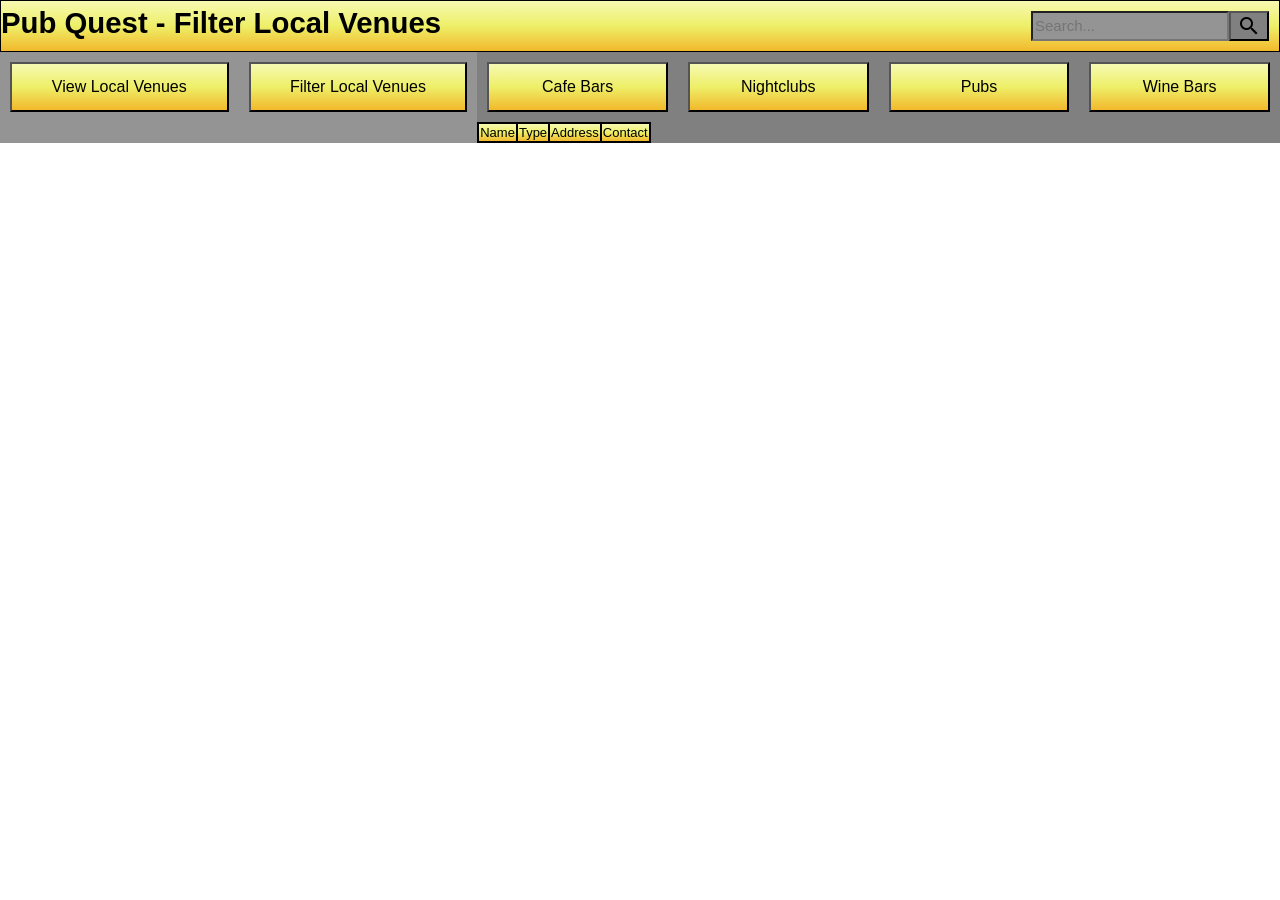
==== documentation templates/docs/PubCrawlPlanner/index.html @ fecc7340 "V16.1.1 adjusted button sizes on nav bar to adapt better to diff screen sizes. Need to change from i" ====
<html>

    <head>
        <title>Pub Quest - Filter Local Venues</title>

        <link rel="stylesheet" href="style.css">
        <link rel="preconnect" href="https://fonts.googleapis.com">
        <link rel="preconnect" href="https://fonts.gstatic.com" crossorigin>
        <link href="https://fonts.googleapis.com/css2?family=Roboto:wght@700;900&display=swap" rel="stylesheet">
        <link href="https://fonts.googleapis.com/icon?family=Material+Icons" rel="stylesheet">
        <link rel="stylesheet" href="https://www.w3schools.com/w3css/4/w3.css">

        <script>
            function outputTable(json) {
                let e = document.getElementById("results");
                e.innerHTML = "";
                let f = json.features;
                for(let i=0;i<f.length;i++) {
                    let tr = document.createElement("tr");
                    e.appendChild(tr);
    
                    let a = f[i].attributes;
                    
                    tr.dataset.mapeast = a.MAPEAST; // store coords as hidden attributes as users dont need access, but required for path finding later
                    tr.dataset.mapnorth = a.MAPNORTH;
    
                    let td = document.createElement("td");
                    td.innerHTML = a.TRADING_NAME;
                    tr.appendChild(td);

                    td = document.createElement("td");
                    td.innerHTML = a.TYPE_OF_PREMISE;
                    tr.appendChild(td);

                    td = document.createElement("td");
                    td.innerHTML = a.TRADING_ADDRESS;
                    tr.appendChild(td);

                    td = document.createElement("td");
                    td.innerHTML = a.BUSINESS_CONTACT;
                    tr.appendChild(td);
                }
            }
    
            function filter(type) {
                let enc = encodeURIComponent(type);
                let url = `https://maps2.bristol.gov.uk/server2/rest/services/ext/ll_leisure_and_culture/MapServer/14/query?where=TYPE_OF_PREMISE%20%3D%20'${enc}'&outFields=MAPEAST,MAPNORTH,TYPE_OF_PREMISE,TRADING_NAME,TRADING_ADDRESS,BUSINESS_CONTACT&outSR=4326&f=json`;
                fetch(url).then(r=>r.json()).then(outputTable)
            }
    
            function like(type) {
                let enc = encodeURIComponent(type);
                let url = `https://maps2.bristol.gov.uk/server2/rest/services/ext/ll_leisure_and_culture/MapServer/14/query?where=TYPE_OF_PREMISE%20%LIKE%20'${enc}'&outFields=MAPEAST,MAPNORTH,TYPE_OF_PREMISE,TRADING_NAME,TRADING_ADDRESS,BUSINESS_CONTACT&outSR=4326&f=json`;
                fetch(url).then(r=>r.json()).then(outputTable)
            }
    
            function query() {
                let url = "https://maps2.bristol.gov.uk/server2/rest/services/ext/ll_leisure_and_culture/MapServer/14/query?where=1%3D1&outFields=MAPEAST,MAPNORTH,TYPE_OF_PREMISE,TRADING_NAME,TRADING_ADDRESS,BUSINESS_CONTACT&outSR=4326&f=json"
                fetch(url).then(r=>r.json()).then(outputTable)
            }
    
            function search(searchTerm) {
                let enc = encodeURIComponent(searchTerm);
                let url = `https://maps2.bristol.gov.uk/server2/rest/services/ext/ll_leisure_and_culture/MapServer/14/query?where=&text=${enc}&outFields=*&f=json`;
                fetch(url).then(r=>r.json()).then(outputTable)
            }
    
            // Request user geolocation and callback with lat, lon
            function getLocation(page) {
                if (navigator.geolocation) {
                    navigator.geolocation.getCurrentPosition( // permission granted, denied - location defaults to central Bristol
                        loc => window.location.href=`${page}?lat=${loc.coords.latitude}&lon=${loc.coords.longitude}`,
                        () => window.location.href=`${page}?lat=51.454514&lon=-2.587910`
                    )
                }
                else { // if unsupported feature, location defaults to central Bristol
                    window.alert("Geolocation is not supported by this browser.");
                    window.location.href=`${page}?lat=51.454514&lon=-2.587910`;
                }
            }
    
        </script>
    </head>
    
    <body>
        <div class="grid-container">
            <header class="gold padded gold-gradient">
                <span class="title">Pub Quest - Filter Local Venues</span>
                <form id="search" action="index.html" class="nav-bar">
                    <input name="searchterm" type="text" placeholder="Search..." style="background-color: rgb(148, 148, 148);">
                    <button type="submit" style="background-color: grey;"><i class="material-icons">search</i></button>
                </form>
            </header>
            <nav class="nav-bar">
                <button class="gold-gradient nav-button" onclick="getLocation('map.html')" style="width: 50%;">View Local Venues</button>
                <button class="gold-gradient nav-button" onclick="location.href='index.html'" style="width: 50%;">Filter Local Venues</button>
            </nav>
            <main>
                <div class="nav-bar">
                    <button class = "gold-gradient nav-button" onclick="filter('Cafe Bar')">Cafe Bars</button>
                    <button class="gold-gradient nav-button" onclick="filter('Nightclub')">Nightclubs</button>
                    <button class="gold-gradient nav-button" onclick="filter('Public House')">Pubs</button>
                    <button class="gold-gradient nav-button" onclick="filter('Wine Bar')">Wine Bars</button>
                </div>
                <table>
                    <thead><th>Name</th><th>Type</th><th>Address</th><th>Contact</th></thead>
                    <tbody id="results"></tbody>
                </table>
            </main>
        </div>
        <script>
            var urlParams = new URLSearchParams(location.search);
            var searchTerm = urlParams.get('searchterm');
            if (searchTerm) search(searchTerm);
            else query()
        </script>
    </body>
 
</html>
---- documentation templates/docs/PubCrawlPlanner/style.css ----
.grid-container {
    display:grid;
    grid-template-areas:
    'h h h h '
    'n m m m '
    'n m m m '
}
header {
    grid-area:h; 
    background-color: gold; 
    border: 1px solid black;
}
nav {
    grid-area:n; 
    background-color: rgb(148, 148, 148);
}
main {
    grid-area:m; 
    background-color: grey;
}
 
#search {
    float: right;
    margin: 10px;
}
 
.title { 
    font-weight: bold; 
    font-size: 22pt; 
    font-family: 'SuperPixel', sans-serif; /* Using custom font, but using sans-serif as backup */
} 
 
#map { position: relative;
height: 450px;
width: 725px;
margin-left: 10px; 
margin-right: 10px;
margin-top: 10px;
margin-bottom: 10px;
}

.map-overlay {
    position: absolute;
    top: 0;
    left: 0;
    width: 100%;
    height: 100%;
    z-index: 99999; /* Ensure the overlay is on top of the map, using 99999 as map has high priority already */
    pointer-events: none; /* Allow clicks to pass through */
}

@font-face {
    font-family: 'SuperPixel';
    src: url('fonts/SuperPixel.ttf');
    font-weight: normal;
    font-style: normal;
}

@font-face {
    font-family: 'MiniPixel';
    src: url('fonts/MiniPixel.otf');
    font-weight: normal;
    font-style: normal;
}

* {
    font-family: 'MiniPixel', sans-serif; /* sets default font to custom font, with sans-serif as backup */
}

.gold-gradient {
    background: linear-gradient(to top, #f2b82c 0%, #eeef68 50%, #f6f9b2 100%);
}

.nav-button {
    width: 25%;
    height: 50px;
    font-family: 'SuperPixel', sans-serif;
    font-size: 16px;
    margin: 10px;
}

.nav-button:hover {
    background: #808080;
    color: black;
}

.nav-bar {
    display: flex; /*converts to flex container, automatically aligning items*/;
}

th {
    background: linear-gradient(to top, #f2b82c 0%, #eeef68 50%, #f6f9b2 100%);
    font-family: 'SuperPixel', sans-serif;
    font-weight: lighter;
    font-size: 13px;
    border: 2px solid black;
}

table, td{
    border-collapse: collapse;
    border: 1px solid black;
}
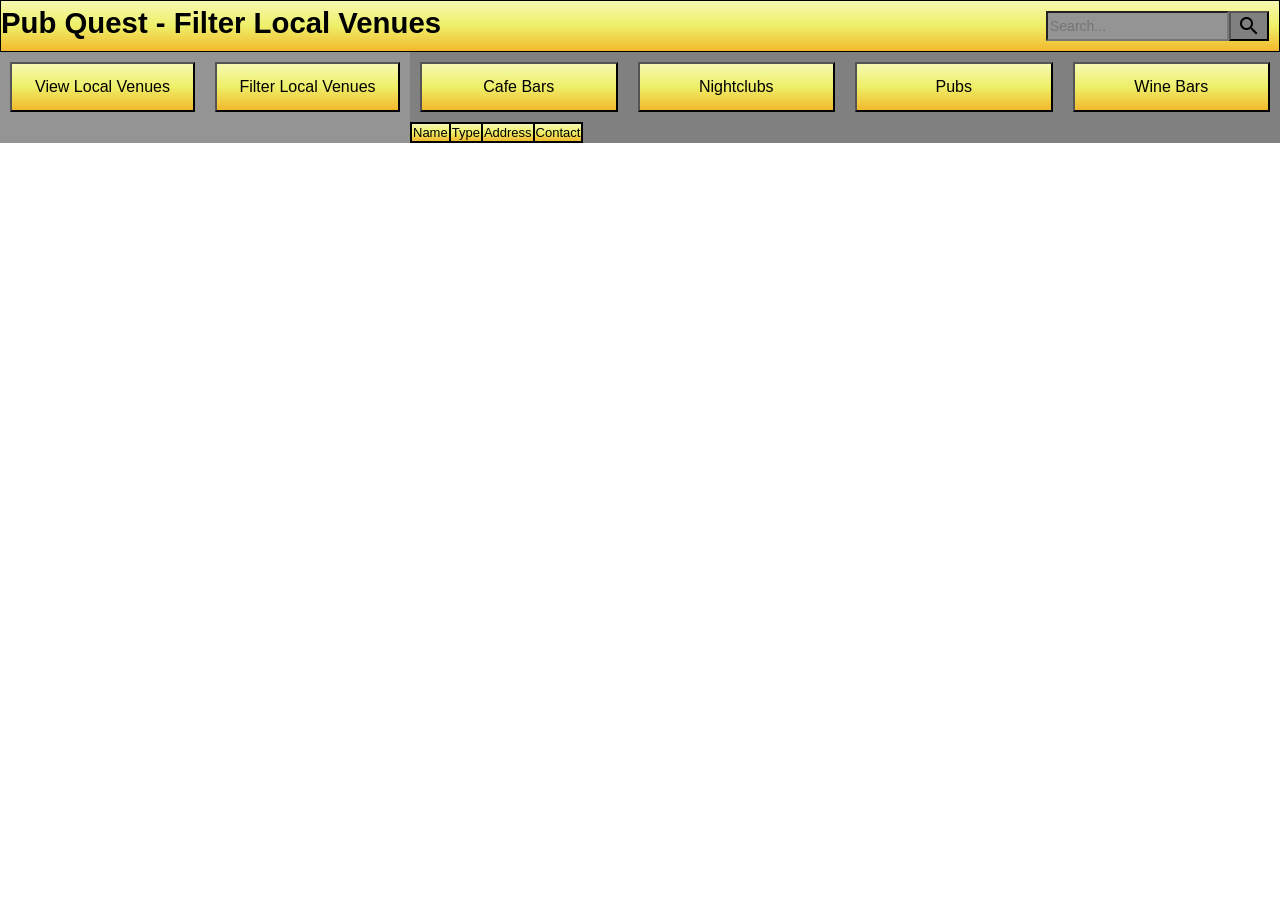
==== commit 891f821c: "V16.1.2 Converted to css + additional comments" ====
--- a/documentation templates/docs/PubCrawlPlanner/index.html
+++ b/documentation templates/docs/PubCrawlPlanner/index.html
@@ -42,24 +42,24 @@
                 }
             }
     
-            function filter(type) {
-                let enc = encodeURIComponent(type);
+            function filter(type) { // shows fields with direct match to input type
+                let enc = encodeURIComponent(type); // used to pass in the input value into the url query
                 let url = `https://maps2.bristol.gov.uk/server2/rest/services/ext/ll_leisure_and_culture/MapServer/14/query?where=TYPE_OF_PREMISE%20%3D%20'${enc}'&outFields=MAPEAST,MAPNORTH,TYPE_OF_PREMISE,TRADING_NAME,TRADING_ADDRESS,BUSINESS_CONTACT&outSR=4326&f=json`;
                 fetch(url).then(r=>r.json()).then(outputTable)
             }
     
-            function like(type) {
+            function like(type) { // shows fields with partial match to input type
                 let enc = encodeURIComponent(type);
                 let url = `https://maps2.bristol.gov.uk/server2/rest/services/ext/ll_leisure_and_culture/MapServer/14/query?where=TYPE_OF_PREMISE%20%LIKE%20'${enc}'&outFields=MAPEAST,MAPNORTH,TYPE_OF_PREMISE,TRADING_NAME,TRADING_ADDRESS,BUSINESS_CONTACT&outSR=4326&f=json`;
                 fetch(url).then(r=>r.json()).then(outputTable)
             }
     
-            function query() {
+            function query() { // shows all fields
                 let url = "https://maps2.bristol.gov.uk/server2/rest/services/ext/ll_leisure_and_culture/MapServer/14/query?where=1%3D1&outFields=MAPEAST,MAPNORTH,TYPE_OF_PREMISE,TRADING_NAME,TRADING_ADDRESS,BUSINESS_CONTACT&outSR=4326&f=json"
                 fetch(url).then(r=>r.json()).then(outputTable)
             }
     
-            function search(searchTerm) {
+            function search(searchTerm) { // shows fields with partial match to search input
                 let enc = encodeURIComponent(searchTerm);
                 let url = `https://maps2.bristol.gov.uk/server2/rest/services/ext/ll_leisure_and_culture/MapServer/14/query?where=&text=${enc}&outFields=*&f=json`;
                 fetch(url).then(r=>r.json()).then(outputTable)
@@ -87,8 +87,8 @@
             <header class="gold padded gold-gradient">
                 <span class="title">Pub Quest - Filter Local Venues</span>
                 <form id="search" action="index.html" class="nav-bar">
-                    <input name="searchterm" type="text" placeholder="Search..." style="background-color: rgb(148, 148, 148);">
-                    <button type="submit" style="background-color: grey;"><i class="material-icons">search</i></button>
+                    <input name="searchterm" type="text" placeholder="Search..." class="search-bar">
+                    <button type="submit" class="search-button"><i class="material-icons">search</i></button>
                 </form>
             </header>
             <nav class="nav-bar">
--- a/documentation templates/docs/PubCrawlPlanner/style.css
+++ b/documentation templates/docs/PubCrawlPlanner/style.css
@@ -77,6 +77,7 @@
     font-family: 'SuperPixel', sans-serif;
     font-size: 16px;
     margin: 10px;
+    min-width: 160px; /* set a min width to ensure text stays within the buttons on diff screen sizes */
 }
 
 .nav-button:hover {
@@ -100,3 +101,19 @@
     border-collapse: collapse;
     border: 1px solid black;
 }
+
+.search-button {
+    background-color: grey;
+    color: black
+}
+
+.search-button:hover {
+    background-color: black;
+    color: white;
+}
+
+.search-bar {
+    font-family: 'SuperPixel', sans-serif;
+    font-size: 14px;
+    background-color: rgb(148, 148, 148);
+}
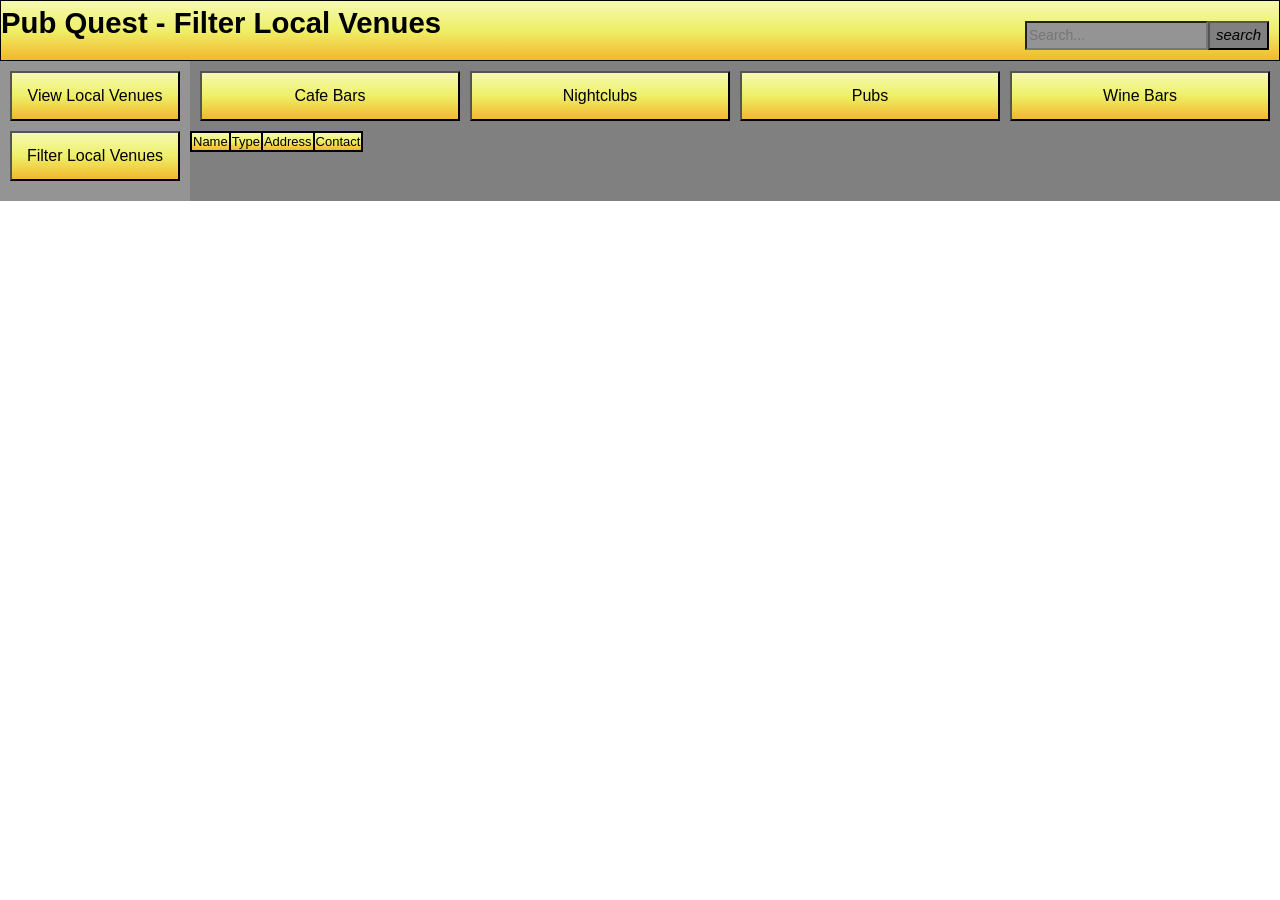
==== commit 242908ca: "V17 - Moved scripts to external javascript files - Added improved OnClick effects to buttons - Adjus" ====
--- a/documentation templates/docs/PubCrawlPlanner/index.html
+++ b/documentation templates/docs/PubCrawlPlanner/index.html
@@ -4,82 +4,10 @@
         <title>Pub Quest - Filter Local Venues</title>
 
         <link rel="stylesheet" href="style.css">
-        <link rel="preconnect" href="https://fonts.googleapis.com">
-        <link rel="preconnect" href="https://fonts.gstatic.com" crossorigin>
-        <link href="https://fonts.googleapis.com/css2?family=Roboto:wght@700;900&display=swap" rel="stylesheet">
-        <link href="https://fonts.googleapis.com/icon?family=Material+Icons" rel="stylesheet">
         <link rel="stylesheet" href="https://www.w3schools.com/w3css/4/w3.css">
 
-        <script>
-            function outputTable(json) {
-                let e = document.getElementById("results");
-                e.innerHTML = "";
-                let f = json.features;
-                for(let i=0;i<f.length;i++) {
-                    let tr = document.createElement("tr");
-                    e.appendChild(tr);
-    
-                    let a = f[i].attributes;
-                    
-                    tr.dataset.mapeast = a.MAPEAST; // store coords as hidden attributes as users dont need access, but required for path finding later
-                    tr.dataset.mapnorth = a.MAPNORTH;
-    
-                    let td = document.createElement("td");
-                    td.innerHTML = a.TRADING_NAME;
-                    tr.appendChild(td);
-
-                    td = document.createElement("td");
-                    td.innerHTML = a.TYPE_OF_PREMISE;
-                    tr.appendChild(td);
-
-                    td = document.createElement("td");
-                    td.innerHTML = a.TRADING_ADDRESS;
-                    tr.appendChild(td);
-
-                    td = document.createElement("td");
-                    td.innerHTML = a.BUSINESS_CONTACT;
-                    tr.appendChild(td);
-                }
-            }
-    
-            function filter(type) { // shows fields with direct match to input type
-                let enc = encodeURIComponent(type); // used to pass in the input value into the url query
-                let url = `https://maps2.bristol.gov.uk/server2/rest/services/ext/ll_leisure_and_culture/MapServer/14/query?where=TYPE_OF_PREMISE%20%3D%20'${enc}'&outFields=MAPEAST,MAPNORTH,TYPE_OF_PREMISE,TRADING_NAME,TRADING_ADDRESS,BUSINESS_CONTACT&outSR=4326&f=json`;
-                fetch(url).then(r=>r.json()).then(outputTable)
-            }
-    
-            function like(type) { // shows fields with partial match to input type
-                let enc = encodeURIComponent(type);
-                let url = `https://maps2.bristol.gov.uk/server2/rest/services/ext/ll_leisure_and_culture/MapServer/14/query?where=TYPE_OF_PREMISE%20%LIKE%20'${enc}'&outFields=MAPEAST,MAPNORTH,TYPE_OF_PREMISE,TRADING_NAME,TRADING_ADDRESS,BUSINESS_CONTACT&outSR=4326&f=json`;
-                fetch(url).then(r=>r.json()).then(outputTable)
-            }
-    
-            function query() { // shows all fields
-                let url = "https://maps2.bristol.gov.uk/server2/rest/services/ext/ll_leisure_and_culture/MapServer/14/query?where=1%3D1&outFields=MAPEAST,MAPNORTH,TYPE_OF_PREMISE,TRADING_NAME,TRADING_ADDRESS,BUSINESS_CONTACT&outSR=4326&f=json"
-                fetch(url).then(r=>r.json()).then(outputTable)
-            }
-    
-            function search(searchTerm) { // shows fields with partial match to search input
-                let enc = encodeURIComponent(searchTerm);
-                let url = `https://maps2.bristol.gov.uk/server2/rest/services/ext/ll_leisure_and_culture/MapServer/14/query?where=&text=${enc}&outFields=*&f=json`;
-                fetch(url).then(r=>r.json()).then(outputTable)
-            }
-    
-            // Request user geolocation and callback with lat, lon
-            function getLocation(page) {
-                if (navigator.geolocation) {
-                    navigator.geolocation.getCurrentPosition( // permission granted, denied - location defaults to central Bristol
-                        loc => window.location.href=`${page}?lat=${loc.coords.latitude}&lon=${loc.coords.longitude}`,
-                        () => window.location.href=`${page}?lat=51.454514&lon=-2.587910`
-                    )
-                }
-                else { // if unsupported feature, location defaults to central Bristol
-                    window.alert("Geolocation is not supported by this browser.");
-                    window.location.href=`${page}?lat=51.454514&lon=-2.587910`;
-                }
-            }
-    
-        </script>
+        <script src="index.js"> // calls script early so it loads earlier
+        </script> 
     </head>
     
     <body>
@@ -91,16 +19,16 @@
                     <button type="submit" class="search-button"><i class="material-icons">search</i></button>
                 </form>
             </header>
-            <nav class="nav-bar">
-                <button class="gold-gradient nav-button" onclick="getLocation('map.html')" style="width: 50%;">View Local Venues</button>
-                <button class="gold-gradient nav-button" onclick="location.href='index.html'" style="width: 50%;">Filter Local Venues</button>
+            <nav class="nav-column">
+                <button class="gold-gradient nav-button" onclick="getLocation('map.html')" style="width: 100%">View Local Venues</button>
+                <button class="gold-gradient nav-button" onclick="location.href='index.html'" style="width: 100%">Filter Local Venues</button>
             </nav>
             <main>
                 <div class="nav-bar">
-                    <button class = "gold-gradient nav-button" onclick="filter('Cafe Bar')">Cafe Bars</button>
-                    <button class="gold-gradient nav-button" onclick="filter('Nightclub')">Nightclubs</button>
-                    <button class="gold-gradient nav-button" onclick="filter('Public House')">Pubs</button>
-                    <button class="gold-gradient nav-button" onclick="filter('Wine Bar')">Wine Bars</button>
+                    <button class = "gold-gradient nav-button" onclick="setActive(this); filter('Cafe Bar')">Cafe Bars</button>
+                    <button class="gold-gradient nav-button" onclick="setActive(this); filter('Nightclub')">Nightclubs</button>
+                    <button class="gold-gradient nav-button" onclick="setActive(this); filter('Public House')">Pubs</button>
+                    <button class="gold-gradient nav-button" onclick="setActive(this); filter('Wine Bar')">Wine Bars</button>
                 </div>
                 <table>
                     <thead><th>Name</th><th>Type</th><th>Address</th><th>Contact</th></thead>
@@ -108,7 +36,8 @@
                 </table>
             </main>
         </div>
-        <script>
+        
+        <script> // leaving this script in the body to ensure rest of script from the js file has loaded first
             var urlParams = new URLSearchParams(location.search);
             var searchTerm = urlParams.get('searchterm');
             if (searchTerm) search(searchTerm);
--- a/documentation templates/docs/PubCrawlPlanner/style.css
+++ b/documentation templates/docs/PubCrawlPlanner/style.css
@@ -3,7 +3,8 @@
     grid-template-areas:
     'h h h h '
     'n m m m '
-    'n m m m '
+    'n m m m ';
+    grid-template-columns: 1fr 2fr 2fr 2fr; /* 1/7 for nav, 6/7 for main */
 }
 header {
     grid-area:h; 
@@ -39,7 +40,7 @@
 margin-bottom: 10px;
 }
 
-.map-overlay {
+#map-overlay {
     position: absolute;
     top: 0;
     left: 0;
@@ -76,17 +77,32 @@
     height: 50px;
     font-family: 'SuperPixel', sans-serif;
     font-size: 16px;
-    margin: 10px;
     min-width: 160px; /* set a min width to ensure text stays within the buttons on diff screen sizes */
+    margin-right: 10px;
+    margin-bottom: 10px;
 }
 
-.nav-button:hover {
+.nav-button:active {
     background: #808080;
-    color: black;
+    color: white;
+}
+
+.nav-button.active { /* active class for filter buttons for setActive function in index.js */
+    background: #808080;
+    color: white;
 }
 
 .nav-bar {
     display: flex; /*converts to flex container, automatically aligning items*/;
+    flex-direction: row;
+    padding-left: 10px;
+    padding-top: 10px;
+}
+
+.nav-column {
+    display: flex;
+    flex-direction: column; /* stack buttons vertically rather than horizontally */
+    padding: 10px;
 }
 
 th {
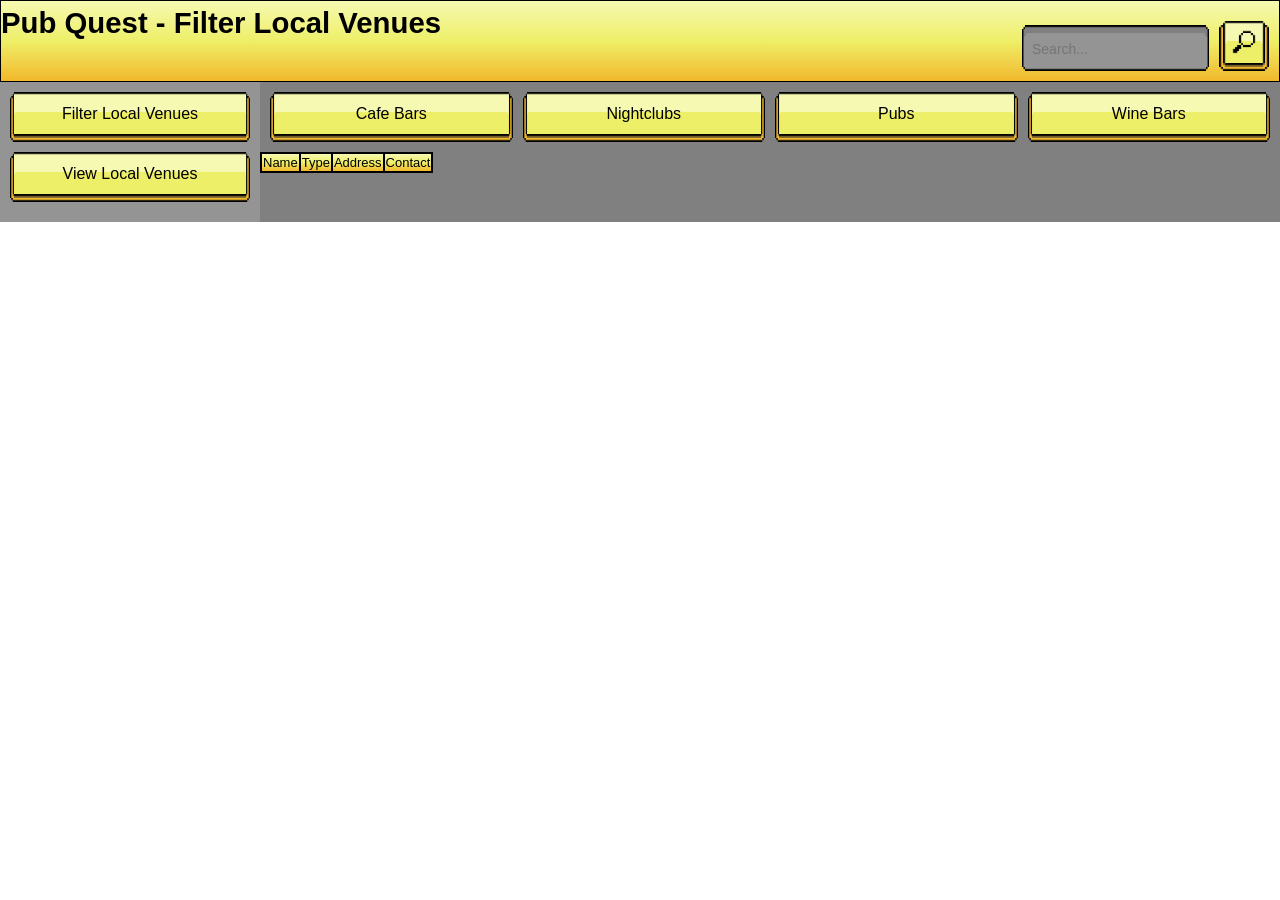
==== commit 4af6f793: "V18 - Custom navigation and search buttons - Temporarily removed map border" ====
--- a/documentation templates/docs/PubCrawlPlanner/index.html
+++ b/documentation templates/docs/PubCrawlPlanner/index.html
@@ -6,29 +6,29 @@
         <link rel="stylesheet" href="style.css">
         <link rel="stylesheet" href="https://www.w3schools.com/w3css/4/w3.css">
 
-        <script src="index.js"> // calls script early so it loads earlier
-        </script> 
+        <script src="index.js"> // calls script early so it loads earlier</script> 
+        <script src="common.js"></script>
     </head>
     
     <body>
         <div class="grid-container">
-            <header class="gold padded gold-gradient">
+            <header class="gold-gradient">
                 <span class="title">Pub Quest - Filter Local Venues</span>
                 <form id="search" action="index.html" class="nav-bar">
                     <input name="searchterm" type="text" placeholder="Search..." class="search-bar">
-                    <button type="submit" class="search-button"><i class="material-icons">search</i></button>
+                    <button type="submit" class="search-button"></button>
                 </form>
             </header>
             <nav class="nav-column">
-                <button class="gold-gradient nav-button" onclick="getLocation('map.html')" style="width: 100%">View Local Venues</button>
-                <button class="gold-gradient nav-button" onclick="location.href='index.html'" style="width: 100%">Filter Local Venues</button>
+                <button class="gold-gradient nav-button" onclick="getLocation('index.html');" style="width: 100%"><span class="label">Filter Local Venues</span></button>
+                <button class="gold-gradient nav-button" onclick="getLocation('map.html');" style="width: 100%"><span class="label">View Local Venues</span></button>
             </nav>
             <main>
                 <div class="nav-bar">
-                    <button class = "gold-gradient nav-button" onclick="setActive(this); filter('Cafe Bar')">Cafe Bars</button>
-                    <button class="gold-gradient nav-button" onclick="setActive(this); filter('Nightclub')">Nightclubs</button>
-                    <button class="gold-gradient nav-button" onclick="setActive(this); filter('Public House')">Pubs</button>
-                    <button class="gold-gradient nav-button" onclick="setActive(this); filter('Wine Bar')">Wine Bars</button>
+                    <button class="gold-gradient nav-button" onclick="setBarActive(this); filter('Cafe Bar')"><span class="label">Cafe Bars</span></button>
+                    <button class="gold-gradient nav-button" onclick="setBarActive(this); filter('Nightclub')"><span class="label">Nightclubs</span></button>
+                    <button class="gold-gradient nav-button" onclick="setBarActive(this); filter('Public House')"><span class="label">Pubs</span></button>
+                    <button class="gold-gradient nav-button" onclick="setBarActive(this); filter('Wine Bar')"><span class="label">Wine Bars</span></button>
                 </div>
                 <table>
                     <thead><th>Name</th><th>Type</th><th>Address</th><th>Contact</th></thead>
--- a/documentation templates/docs/PubCrawlPlanner/style.css
+++ b/documentation templates/docs/PubCrawlPlanner/style.css
@@ -77,19 +77,35 @@
     height: 50px;
     font-family: 'SuperPixel', sans-serif;
     font-size: 16px;
-    min-width: 160px; /* set a min width to ensure text stays within the buttons on diff screen sizes */
+    min-width: 230px; /* set a min width to ensure text stays within the buttons on diff screen sizes */
     margin-right: 10px;
     margin-bottom: 10px;
+    background-color: transparent;
+    background-image: url('images/buttonUp.png');
+    background-size: 100% 100%;
+    background-position: center;
+    border: none;
+    padding-bottom: 7px; /* ensures buttons are central on custom background image, rather than button itself */
 }
 
 .nav-button:active {
-    background: #808080;
-    color: white;
+    background-image: url('images/buttonDown.png');
+}
+
+.nav-button .label {
+    display: inline-block; /* allows transform to shift text inside button for enhanced click effect */
+}
+
+.nav-button:active .label{
+    transform: translateY(2px); /* performs translation when button is clicked */
 }
 
 .nav-button.active { /* active class for filter buttons for setActive function in index.js */
-    background: #808080;
-    color: white;
+    background-image: url('images/buttonDown.png');
+}
+
+.nav-button.active .label{
+    transform: translateY(2px); /* maintains tranformed text position while active */
 }
 
 .nav-bar {
@@ -119,17 +135,33 @@
 }
 
 .search-button {
-    background-color: grey;
-    color: black
+    width: 50px;
+    height: 50px;
+    margin-left: 10px;
+    background-color: transparent;
+    background-image: url("images/searchButtonUp.png");
+    background-size: 100% 100%;
+    background-position: center;
+    border: none;
 }
 
-.search-button:hover {
-    background-color: black;
-    color: white;
+.search-button:active {
+    background-image: url("images/searchButtonDown.png");
 }
 
 .search-bar {
     font-family: 'SuperPixel', sans-serif;
     font-size: 14px;
-    background-color: rgb(148, 148, 148);
+    background-color: transparent;
+    background-image: url("images/searchBar.png");
+    background-size: 100% 100%;
+    border: none;
+    padding-left: 10px;
+    padding-top: 7px;
+    height: 50px;
+}
+
+span {
+    font-family: 'SuperPixel', sans-serif;
+    font-size: 16px;
 }
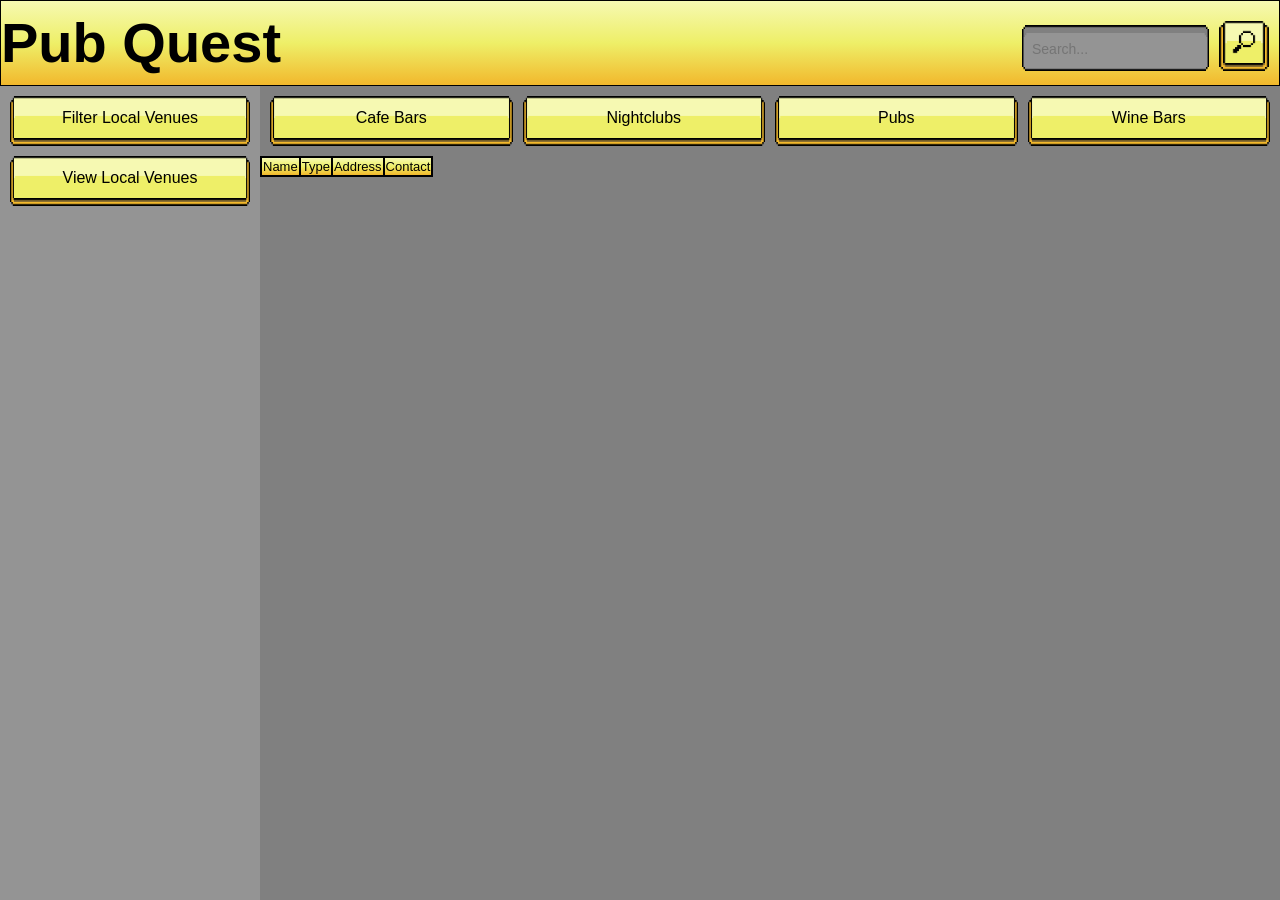
==== commit f767d0fe: "V18.1 - Title tweaks - Grid always fills screen" ====
--- a/documentation templates/docs/PubCrawlPlanner/index.html
+++ b/documentation templates/docs/PubCrawlPlanner/index.html
@@ -13,7 +13,7 @@
     <body>
         <div class="grid-container">
             <header class="gold-gradient">
-                <span class="title">Pub Quest - Filter Local Venues</span>
+                <span class="title">Pub Quest</span>
                 <form id="search" action="index.html" class="nav-bar">
                     <input name="searchterm" type="text" placeholder="Search..." class="search-bar">
                     <button type="submit" class="search-button"></button>
--- a/documentation templates/docs/PubCrawlPlanner/style.css
+++ b/documentation templates/docs/PubCrawlPlanner/style.css
@@ -5,6 +5,8 @@
     'n m m m '
     'n m m m ';
     grid-template-columns: 1fr 2fr 2fr 2fr; /* 1/7 for nav, 6/7 for main */
+    grid-template-rows: auto 6fr 6fr; 
+    min-height: 100vh; /* viewport height makes sure grid always perfectly fits screen */
 }
 header {
     grid-area:h; 
@@ -27,7 +29,7 @@
  
 .title { 
     font-weight: bold; 
-    font-size: 22pt; 
+    font-size: 42pt; 
     font-family: 'SuperPixel', sans-serif; /* Using custom font, but using sans-serif as backup */
 } 
  
@@ -164,4 +166,4 @@
 span {
     font-family: 'SuperPixel', sans-serif;
     font-size: 16px;
-}+}
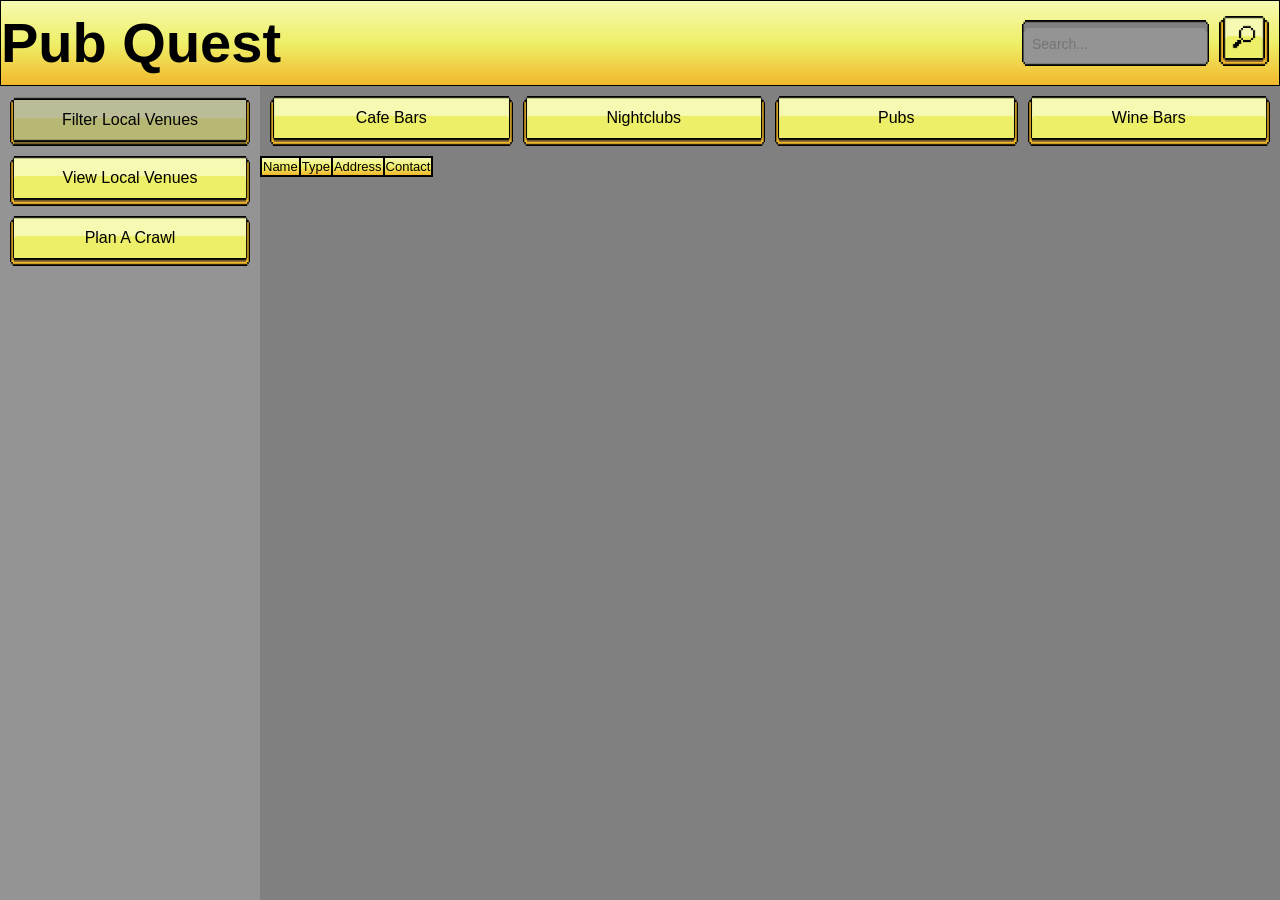
==== commit 32f1963a: "V18.2 - More misc changes - Added empty plan.html page with working nav-column - Next to add: Toggla" ====
--- a/documentation templates/docs/PubCrawlPlanner/index.html
+++ b/documentation templates/docs/PubCrawlPlanner/index.html
@@ -1,7 +1,7 @@
 <html>
 
     <head>
-        <title>Pub Quest - Filter Local Venues</title>
+        <title>Pub Quest</title>
 
         <link rel="stylesheet" href="style.css">
         <link rel="stylesheet" href="https://www.w3schools.com/w3css/4/w3.css">
@@ -20,15 +20,16 @@
                 </form>
             </header>
             <nav class="nav-column">
-                <button class="gold-gradient nav-button" onclick="getLocation('index.html');" style="width: 100%"><span class="label">Filter Local Venues</span></button>
-                <button class="gold-gradient nav-button" onclick="getLocation('map.html');" style="width: 100%"><span class="label">View Local Venues</span></button>
+                <button class="nav-button active" style="width: 100%"><span class="label">Filter Local Venues</span></button>
+                <button class="nav-button" onclick="getLocation('map.html'); setColumnActive(this)" style="width: 100%"><span class="label">View Local Venues</span></button>
+                <button class="nav-button" onclick="getLocation('plan.html'); setColumnActive(this)" style="width: 100%"><span class="label">Plan A Crawl</span></button>
             </nav>
             <main>
                 <div class="nav-bar">
-                    <button class="gold-gradient nav-button" onclick="setBarActive(this); filter('Cafe Bar')"><span class="label">Cafe Bars</span></button>
-                    <button class="gold-gradient nav-button" onclick="setBarActive(this); filter('Nightclub')"><span class="label">Nightclubs</span></button>
-                    <button class="gold-gradient nav-button" onclick="setBarActive(this); filter('Public House')"><span class="label">Pubs</span></button>
-                    <button class="gold-gradient nav-button" onclick="setBarActive(this); filter('Wine Bar')"><span class="label">Wine Bars</span></button>
+                    <button class="nav-button" onclick="setBarActive(this); filter('Cafe Bar')"><span class="label">Cafe Bars</span></button>
+                    <button class="nav-button" onclick="setBarActive(this); filter('Nightclub')"><span class="label">Nightclubs</span></button>
+                    <button class="nav-button" onclick="setBarActive(this); filter('Public House')"><span class="label">Pubs</span></button>
+                    <button class="nav-button" onclick="setBarActive(this); filter('Wine Bar')"><span class="label">Wine Bars</span></button>
                 </div>
                 <table>
                     <thead><th>Name</th><th>Type</th><th>Address</th><th>Contact</th></thead>
--- a/documentation templates/docs/PubCrawlPlanner/style.css
+++ b/documentation templates/docs/PubCrawlPlanner/style.css
@@ -24,7 +24,8 @@
  
 #search {
     float: right;
-    margin: 10px;
+    margin-top: 5px;
+    margin-right: 10px;
 }
  
 .title { 
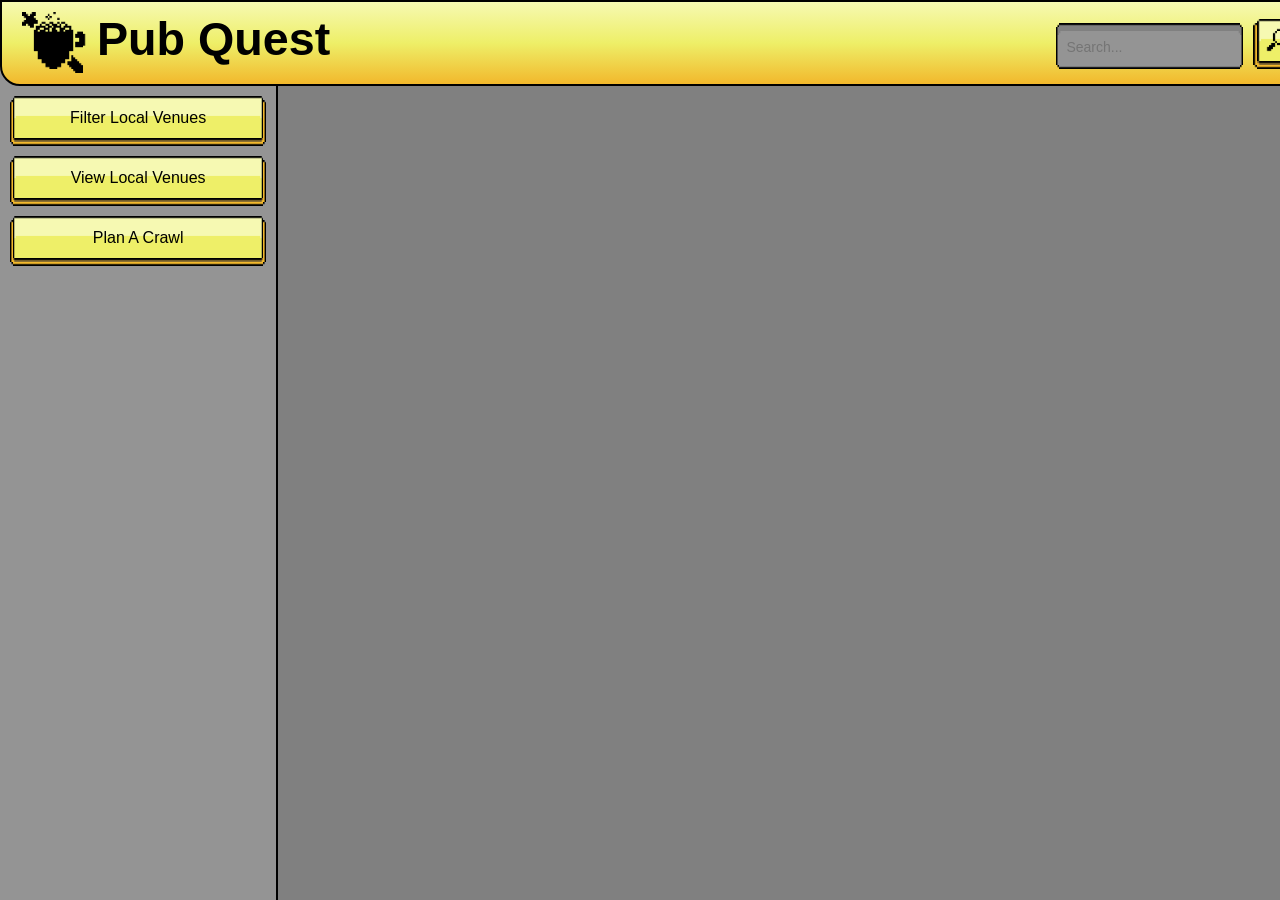
==== commit 5d93b889: "V19 - Moved filter feature to new filter.html page to allow: - All nav buttons to toggle on and off " ====
--- a/documentation templates/docs/PubCrawlPlanner/index.html
+++ b/documentation templates/docs/PubCrawlPlanner/index.html
@@ -2,48 +2,33 @@
 
     <head>
         <title>Pub Quest</title>
+        <link rel="icon" type="image/png" href="images/pubQuestLogoBlack.png">
 
         <link rel="stylesheet" href="style.css">
         <link rel="stylesheet" href="https://www.w3schools.com/w3css/4/w3.css">
 
-        <script src="index.js"> // calls script early so it loads earlier</script> 
         <script src="common.js"></script>
     </head>
     
     <body>
         <div class="grid-container">
             <header class="gold-gradient">
-                <span class="title">Pub Quest</span>
-                <form id="search" action="index.html" class="nav-bar">
+                <span class="title"><img src="images/pubQuestLogoBlack.png" alt="Pub Quest Logo" class="logo">Pub Quest</span>
+                <form id="search" action="filter.html" class="nav-bar">
                     <input name="searchterm" type="text" placeholder="Search..." class="search-bar">
                     <button type="submit" class="search-button"></button>
                 </form>
             </header>
             <nav class="nav-column">
-                <button class="nav-button active" style="width: 100%"><span class="label">Filter Local Venues</span></button>
-                <button class="nav-button" onclick="getLocation('map.html'); setColumnActive(this)" style="width: 100%"><span class="label">View Local Venues</span></button>
-                <button class="nav-button" onclick="getLocation('plan.html'); setColumnActive(this)" style="width: 100%"><span class="label">Plan A Crawl</span></button>
+                <button class="nav-button" onclick="location.href='filter.html'; navToggle(this)" style="width: 100%"><span class="label">Filter Local Venues</span></button>
+                <button class="nav-button" onclick="getLocation('map.html'); navToggle(this)" style="width: 100%"><span class="label">View Local Venues</span></button>
+                <button class="nav-button" onclick="getLocation('plan.html'); navToggle(this)" style="width: 100%"><span class="label">Plan A Crawl</span></button>
             </nav>
             <main>
-                <div class="nav-bar">
-                    <button class="nav-button" onclick="setBarActive(this); filter('Cafe Bar')"><span class="label">Cafe Bars</span></button>
-                    <button class="nav-button" onclick="setBarActive(this); filter('Nightclub')"><span class="label">Nightclubs</span></button>
-                    <button class="nav-button" onclick="setBarActive(this); filter('Public House')"><span class="label">Pubs</span></button>
-                    <button class="nav-button" onclick="setBarActive(this); filter('Wine Bar')"><span class="label">Wine Bars</span></button>
-                </div>
-                <table>
-                    <thead><th>Name</th><th>Type</th><th>Address</th><th>Contact</th></thead>
-                    <tbody id="results"></tbody>
-                </table>
+
             </main>
         </div>
         
-        <script> // leaving this script in the body to ensure rest of script from the js file has loaded first
-            var urlParams = new URLSearchParams(location.search);
-            var searchTerm = urlParams.get('searchterm');
-            if (searchTerm) search(searchTerm);
-            else query()
-        </script>
     </body>
  
 </html>
--- a/documentation templates/docs/PubCrawlPlanner/style.css
+++ b/documentation templates/docs/PubCrawlPlanner/style.css
@@ -7,40 +7,37 @@
     grid-template-columns: 1fr 2fr 2fr 2fr; /* 1/7 for nav, 6/7 for main */
     grid-template-rows: auto 6fr 6fr; 
     min-height: 100vh; /* viewport height makes sure grid always perfectly fits screen */
+    background: linear-gradient(to right, rgb(148, 148, 148) 14.5%, grey 14.5%);
 }
 header {
     grid-area:h; 
-    background-color: gold; 
-    border: 1px solid black;
+    border: 2px solid black;
+    border-radius: 0 0 20px 20px;
+    min-width: 1210px;
 }
 nav {
     grid-area:n; 
     background-color: rgb(148, 148, 148);
+    border-right: 2px solid black;
 }
 main {
     grid-area:m; 
     background-color: grey;
-}
- 
-#search {
-    float: right;
-    margin-top: 5px;
-    margin-right: 10px;
+    padding: 10px;
+    padding-right: 0; /* removes padding on right as buttons have margin on right to split each button up */
 }
  
 .title { 
     font-weight: bold; 
-    font-size: 42pt; 
-    font-family: 'SuperPixel', sans-serif; /* Using custom font, but using sans-serif as backup */
+    font-size: 35pt; 
+    font-family: 'SuperPixel', sans-serif; /* Using custom font, but using sans-serif as backup */;
+    margin-left: 10px;
 } 
  
 #map { position: relative;
-height: 450px;
-width: 725px;
-margin-left: 10px; 
-margin-right: 10px;
-margin-top: 10px;
-margin-bottom: 10px;
+    height: 100%;
+    width: calc(100% - 10px);
+    background-color: white;
 }
 
 #map-overlay {
@@ -80,7 +77,7 @@
     height: 50px;
     font-family: 'SuperPixel', sans-serif;
     font-size: 16px;
-    min-width: 230px; /* set a min width to ensure text stays within the buttons on diff screen sizes */
+    min-width: 246.25px; /* set a min width to ensure text stays within the buttons on diff screen sizes */
     margin-right: 10px;
     margin-bottom: 10px;
     background-color: transparent;
@@ -114,8 +111,6 @@
 .nav-bar {
     display: flex; /*converts to flex container, automatically aligning items*/;
     flex-direction: row;
-    padding-left: 10px;
-    padding-top: 10px;
 }
 
 .nav-column {
@@ -125,16 +120,49 @@
 }
 
 th {
-    background: linear-gradient(to top, #f2b82c 0%, #eeef68 50%, #f6f9b2 100%);
     font-family: 'SuperPixel', sans-serif;
     font-weight: lighter;
     font-size: 13px;
+    border: 1px solid black;
+}
+
+table {
+    min-width: 1015px;
     border: 2px solid black;
-}
-
-table, td{
-    border-collapse: collapse;
+    border-collapse: separate;
+    border-spacing: 0;
+    overflow: hidden;
+    border-radius: 7px;
+    width: calc(100% - 10px);
+} col:nth-child(1) {
+    width: 25%;
+} col:nth-child(2) {
+    width: 15%;
+} col:nth-child(3) {
+    width: 40%;
+} col:nth-child(4) {
+    width: 20%;
+}
+
+tr:first-child th:first-child {
+    border-top-left-radius: 5px;
+}
+tr:first-child th:last-child {
+    border-top-right-radius: 5px;
+}
+
+tr:nth-child(even) {
+    background-color: rgb(148, 148, 148);
+}
+
+td {
     border: 1px solid black;
+}
+
+#search {
+    float: right;
+    margin-top: 17px;
+    margin-right: 10px;
 }
 
 .search-button {
@@ -168,3 +196,8 @@
     font-family: 'SuperPixel', sans-serif;
     font-size: 16px;
 }
+
+.logo {
+    width: 65px;
+    margin: 10px;
+}
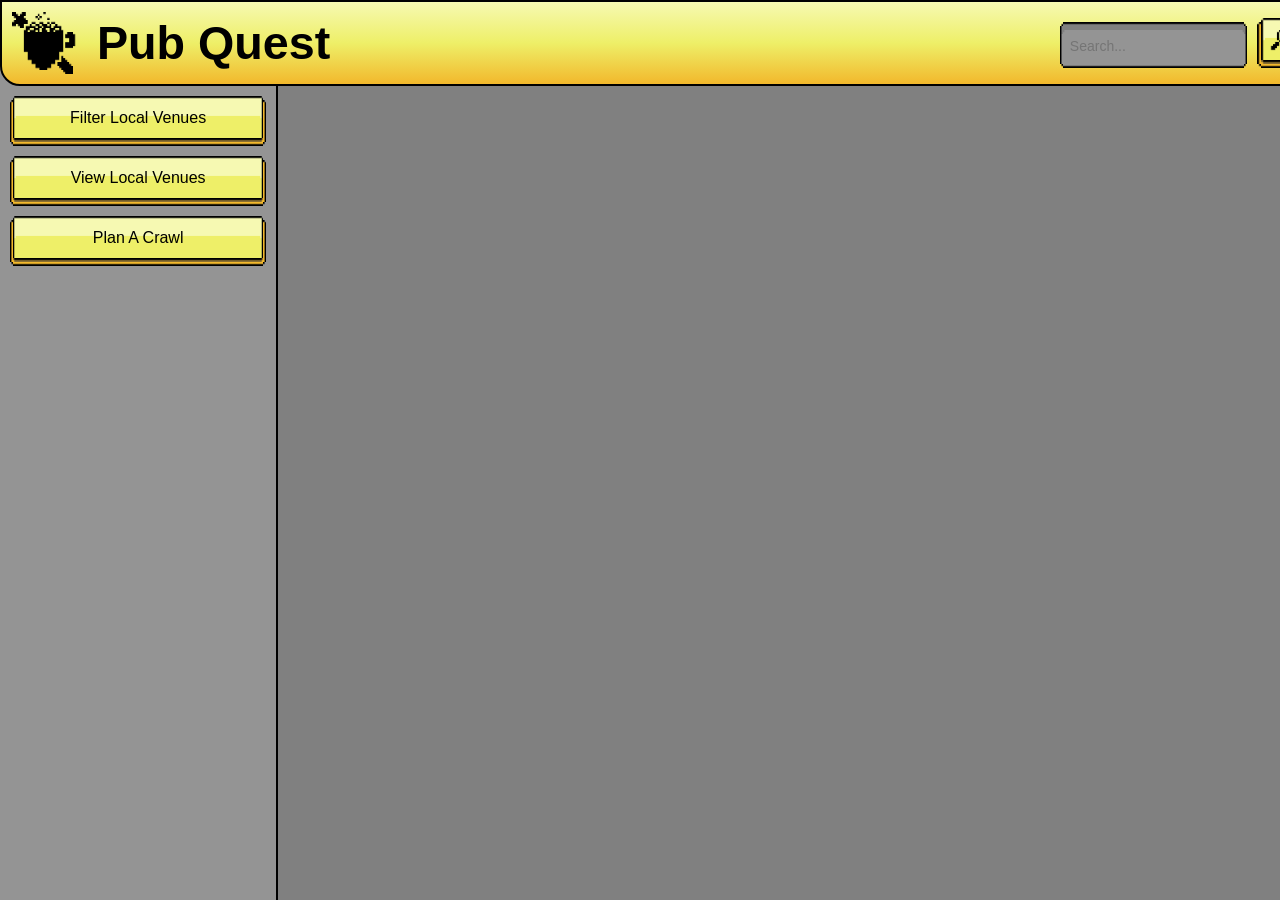
==== commit 2a813c4d: "V19.1 - Fixed unnecessary external css issues - Improved header layout css" ====
--- a/documentation templates/docs/PubCrawlPlanner/index.html
+++ b/documentation templates/docs/PubCrawlPlanner/index.html
@@ -5,7 +5,6 @@
         <link rel="icon" type="image/png" href="images/pubQuestLogoBlack.png">
 
         <link rel="stylesheet" href="style.css">
-        <link rel="stylesheet" href="https://www.w3schools.com/w3css/4/w3.css">
 
         <script src="common.js"></script>
     </head>
@@ -13,7 +12,8 @@
     <body>
         <div class="grid-container">
             <header class="gold-gradient">
-                <span class="title"><img src="images/pubQuestLogoBlack.png" alt="Pub Quest Logo" class="logo">Pub Quest</span>
+                <img src="images/pubQuestLogoBlack.png" alt="Pub Quest Logo" class="logo">
+                <span class="title">Pub Quest</span>
                 <form id="search" action="filter.html" class="nav-bar">
                     <input name="searchterm" type="text" placeholder="Search..." class="search-bar">
                     <button type="submit" class="search-button"></button>
--- a/documentation templates/docs/PubCrawlPlanner/style.css
+++ b/documentation templates/docs/PubCrawlPlanner/style.css
@@ -7,13 +7,15 @@
     grid-template-columns: 1fr 2fr 2fr 2fr; /* 1/7 for nav, 6/7 for main */
     grid-template-rows: auto 6fr 6fr; 
     min-height: 100vh; /* viewport height makes sure grid always perfectly fits screen */
-    background: linear-gradient(to right, rgb(148, 148, 148) 14.5%, grey 14.5%);
+    background: linear-gradient(to right, rgb(148, 148, 148) 14.5%, grey 14.5%); 
 }
 header {
     grid-area:h; 
     border: 2px solid black;
     border-radius: 0 0 20px 20px;
     min-width: 1210px;
+    display: flex;
+    align-items: center;
 }
 nav {
     grid-area:n; 
@@ -26,12 +28,17 @@
     padding: 10px;
     padding-right: 0; /* removes padding on right as buttons have margin on right to split each button up */
 }
+
+body {
+    margin: 0; 
+}
  
 .title { 
     font-weight: bold; 
     font-size: 35pt; 
     font-family: 'SuperPixel', sans-serif; /* Using custom font, but using sans-serif as backup */;
-    margin-left: 10px;
+    display: flex;
+    padding: 10px
 } 
  
 #map { position: relative;
@@ -160,9 +167,9 @@
 }
 
 #search {
-    float: right;
-    margin-top: 17px;
+    margin-top: 16px;
     margin-right: 10px;
+    margin-left: auto;
 }
 
 .search-button {
